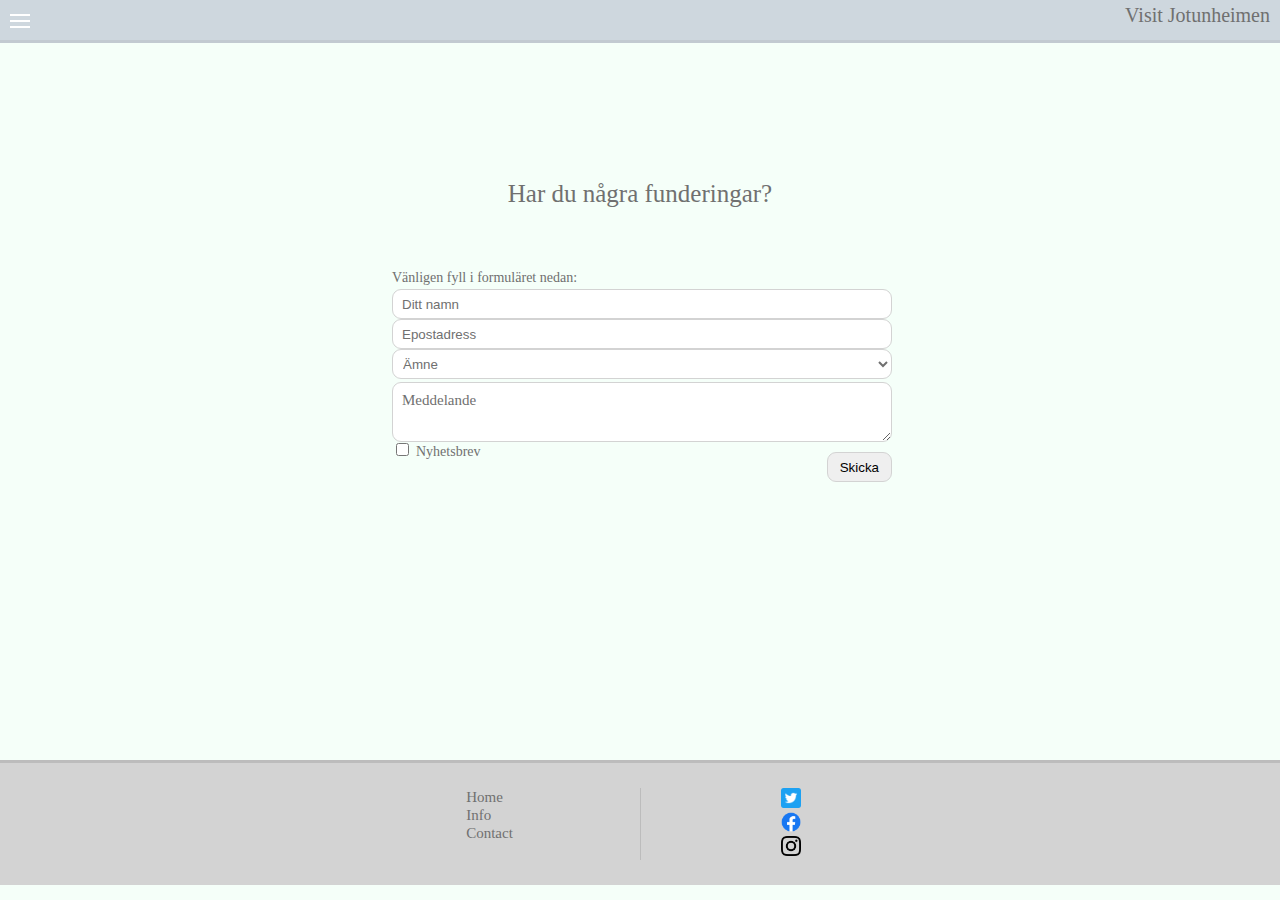
==== src/contact.html @ 7ddc10fc "contact page added" ====
<!DOCTYPE html>
<html lang="en">
<head>
    <meta charset="UTF-8">
    <meta name="viewport" content="width=device-width, initial-scale=1.0"/>
    <meta name="keywords" content="Jotunheimen, Norway, Hiking, Nature">
    <meta name="description" content="Info about Jotunheimen">
    <meta name="author" content="Marcus Lentenius">

    <link rel="shortcut icon" href="img/favicon.png"/>
    <title>Visit Jotunheimen</title>

    <script src="https://ajax.googleapis.com/ajax/libs/jquery/3.4.1/jquery.min.js"></script>
    <script src="https://cdnjs.cloudflare.com/ajax/libs/popper.js/1.16.0/umd/popper.min.js"></script>
    <script src="https://maxcdn.bootstrapcdn.com/bootstrap/4.4.1/js/bootstrap.min.js"></script>

    <script src="js/contact.js"></script>

    <link rel="stylesheet" href="styles/general.css"/>
    <link rel="stylesheet" href="styles/contact.css"/>
</head>
<body>
<nav>
    <div class="menu">
        <div class="drop_menu_wrapper"
             data-toggle="collapse"
             data-target="#demo">
            <div class="drop_menu_icon"></div>
            <div class="drop_menu_icon"></div>
            <div class="drop_menu_icon"></div>
        </div>
        <a class="home" href="index.html">Visit Jotunheimen</a>
    </div>
    <div id="demo" class="menu_drop_down collapse">
        <a class="menu_links" href="index.html"> Home </a>
        <a class="menu_links" href="hiking.html"> Info </a>
        <a class="menu_links" href="contact.html"> Contact </a>
    </div>
</nav>
<header>
    <h1 id="contact_title">Har du några funderingar?</h1>
</header>
<section id="contact_form_section">
    <form>
        <fieldset id="contact_form">
            <p class="form_paragraph">
                Vänligen fyll i formuläret nedan:
            </p>
            <input class="contact_form_field" type="text" placeholder="Ditt namn">
            <input class="contact_form_field" type="text" placeholder="Epostadress">
            <select class="contact_form_selector">
                <option>Ämne</option>
                <option>Mer info</option>
                <option>Boka guidad tur</option>
                <option>Övrigt</option>
            </select>
            <textarea class="contact_form_text_area" placeholder="Meddelande"></textarea>
            <input id="newsletter" name="newsletter" type="checkbox"/> <label for="newsletter" id="newsletter_label">
            <p class="label_paragraph">Nyhetsbrev</p></label>
            <input id="contact_submit" class="contact_form_submit" type="button" value="Skicka"/>
        </fieldset>
    </form>
</section>
<footer class="footer">
    <div class="footer_links_wrapper">
        <div class="footer_links_centering">
            <a class="footer_links" href="index.html">Home</a>
            <br>
            <a class="footer_links" href="hiking.html">Info</a>
            <br>
            <a class="footer_links" href="contact.html">Contact</a>
        </div>
    </div>
    <div class="social_media_wrapper">
        <a class="social_media_link" href="https://twitter.com/jotunheimen_com">
            <img class="social_media_icon" src="img/twitter.png" alt="link to twitter"/>
        </a>
        <a class="social_media_link" href="https://www.facebook.com/Jotunheimennorway/">
            <img class="social_media_icon" src="img/facebook.png" alt="link to facebook"/>
        </a>
        <a class="social_media_link" href="https://www.instagram.com/visitjotunheimen/">
            <img class="social_media_icon" src="img/instagram.png" alt="link to instagram"/>
        </a>
    </div>
</footer>
</body>
</html>
---- src/styles/general.css ----
.collapse:not(.show) {
    display: none
}

.collapsing {
    position: relative;
    height: 0;
    overflow: hidden;
    transition: height .35s ease
}

div.menu {
    text-align: right;
    z-index: 1;
    background-color: #ced7de;
    border-bottom: #c2cad1 3px solid;
    width: 100%;
    height: 40px;
    position: fixed;
    top: 0;
}

div.menu_drop_down {
    width: 100%;
    top: 40px;
    position: fixed;
    text-align: right;
    z-index: 1;
    background-color: #c2cad1;
    border-bottom: #7f9da1 solid 3px;
}

div.drop_menu_icon {
    width: 20px;
    height: 2px;
    margin-bottom: 4px;
    background-color: white;
}


a.menu_links {
    color: #707070;
    text-decoration: none;
    margin-right: 10px;
    font-size: 15px;
    position: relative;
    bottom: 3px;
}

div.drop_menu_wrapper {
    padding-left: 10px;
    padding-top: 14px;
    float: left;
}

div.drop_menu_wrapper:hover {
    cursor: pointer;
}

div.social_media_wrapper {
    flex-basis: 50%;
    max-width: 300px;
    display: flex;
    flex-direction: column;
    align-items: center;
    border-left: solid #bcbcbc 1px;
}

div.footer_links_wrapper {
    flex-basis: 50%;
    max-width: 300px;
}

a.footer_links {
    color: #707070;
    font-size: 15px;
    text-decoration: none;
}

div.footer_links_centering {
    display: inline-block;
    position: relative;
    left: 50%;
    transform: translateX(-50%);
}

footer.footer {
    display: flex;
    justify-content: center;
    padding: 25px 0;
    background-color: #d3d3d3;
    border-top: #bcbcbc 3px solid;
}

a.home {
    font-size: 20px;
    top: 4px;
    position: relative;
    margin: 10px;
    color: #707070;
    text-decoration: none;
}

a.social_media_link {
    text-decoration: none;
}

body {
    margin: 0;
    background: #f5fff9;
    font-family: Calibri, serif;
}

h1, h2, h3, h4, h5, h6 {
    font-weight: 500;
}

img.social_media_icon {
    height: 20px;
}
---- src/styles/contact.css ----
#contact_title {
    color: #707070;
    font-weight: 300;
    font-size: 25px;
    text-align: center;
    position: relative;
    top: 20vh;
    margin: 0;
}

p.form_paragraph {
    font-size: 14px;
    color: #707070;
    margin-bottom: 3px;
    margin-top: 0;
}

p.label_paragraph {
    font-size: 14px;
    color: #707070;
    margin-bottom: 3px;
    margin-top: 0;
    display: inline-block;
}

input.contact_form_field {
    border: 1px solid #d3d3d3;
    padding: 9px;
    border-radius: 9px;
    height: 30px;
    width: 100%;
    box-sizing: border-box;
    text-decoration-color: lightgrey;
}

input.contact_form_field:focus {
    outline: none;
    border: 1px solid #929292;
}

input.contact_form_field::placeholder {
    margin-left: 5px;
    color: #707070;
}

textarea.contact_form_text_area:focus {
    outline: none;
    border: 1px solid #929292;
}

textarea.contact_form_text_area {
    border: 1px solid #d3d3d3;
    padding: 9px;
    border-radius: 9px;
    min-height: 60px;
    margin-bottom: -6px;
    width: 100%;
    box-sizing: border-box;
    text-decoration-color: lightgrey;
    resize: vertical;
}

textarea.contact_form_text_area::placeholder {
    color: #707070;
    font-family: Calibri, serif;
    font-size: 15px;
}

select.contact_form_selector {
    border: 1px solid #d3d3d3;
    padding: 6px;
    border-radius: 9px;
    height: 30px;
    margin-bottom: 3px;
    width: 100%;
    color: #707070;
    box-sizing: border-box;
    background-color: white;
}

select.contact_form_selector:focus {
    outline: none;
    border: 1px solid #929292;
}


input.contact_form_submit {
    height: 30px;
    border-radius: 9px;
    border: 1px solid #d3d3d3;
    padding: 0 12px;
    margin: 12px 0 20px 0;
    float: right;
}

#contact_form {
    min-height: calc(70vh - 140px);
    max-width: 500px;
    padding: 0;
    border: none;
    width: 95%;
    left: 50%;
    transform: translateX(-50%);
    position: relative;
}

div.form_submitted {
    height: 300px;
    width: 100%;
}

h2.thank_note {
    font-size: 25px;
    position: relative;
    font-weight: 400;
    top: 25%;
    margin: 0;
    text-align: center;
    transform: translateY(-50%);
    color: #707070;
}

header {
    height: 30vh;
}

footer {
    bottom: 0;
    width: 100vw;
    position: relative;
}

body {
    min-height: 100vh;
    position: relative;
}
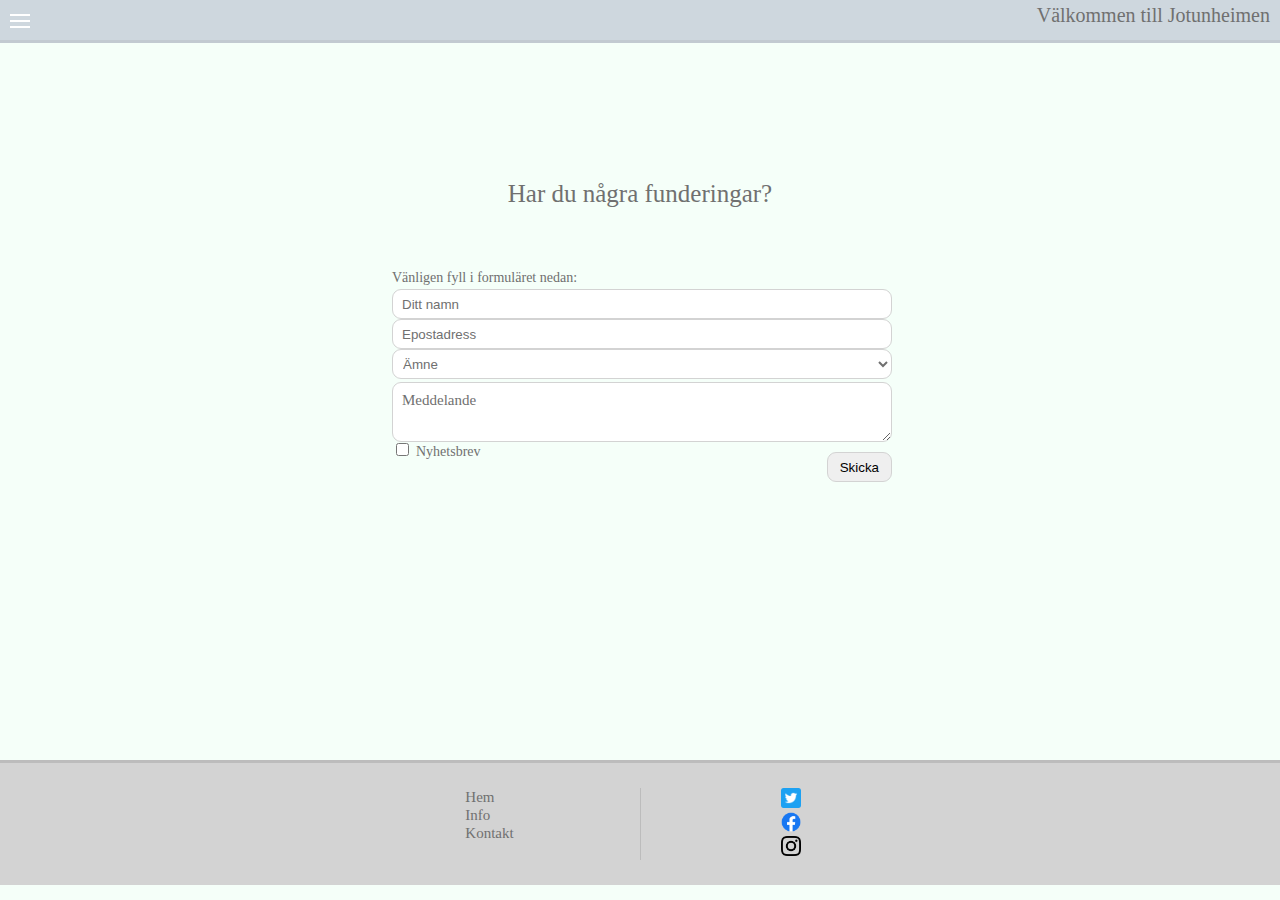
==== commit 65216c14: "contact page added" ====
--- a/src/contact.html
+++ b/src/contact.html
@@ -8,38 +8,27 @@
     <meta name="author" content="Marcus Lentenius">
 
     <link rel="shortcut icon" href="img/favicon.png"/>
-    <title>Visit Jotunheimen</title>
+    <title>Hälsa på i Jotunheimen</title>
 
     <script src="https://ajax.googleapis.com/ajax/libs/jquery/3.4.1/jquery.min.js"></script>
     <script src="https://cdnjs.cloudflare.com/ajax/libs/popper.js/1.16.0/umd/popper.min.js"></script>
     <script src="https://maxcdn.bootstrapcdn.com/bootstrap/4.4.1/js/bootstrap.min.js"></script>
 
     <script src="js/contact.js"></script>
+    <script src="js/general.js"></script>
 
     <link rel="stylesheet" href="styles/general.css"/>
     <link rel="stylesheet" href="styles/contact.css"/>
 </head>
 <body>
+
 <nav>
-    <div class="menu">
-        <div class="drop_menu_wrapper"
-             data-toggle="collapse"
-             data-target="#demo">
-            <div class="drop_menu_icon"></div>
-            <div class="drop_menu_icon"></div>
-            <div class="drop_menu_icon"></div>
-        </div>
-        <a class="home" href="index.html">Visit Jotunheimen</a>
-    </div>
-    <div id="demo" class="menu_drop_down collapse">
-        <a class="menu_links" href="index.html"> Home </a>
-        <a class="menu_links" href="hiking.html"> Info </a>
-        <a class="menu_links" href="contact.html"> Contact </a>
-    </div>
 </nav>
+
 <header>
     <h1 id="contact_title">Har du några funderingar?</h1>
 </header>
+
 <section id="contact_form_section">
     <form>
         <fieldset id="contact_form">
@@ -61,27 +50,8 @@
         </fieldset>
     </form>
 </section>
+
 <footer class="footer">
-    <div class="footer_links_wrapper">
-        <div class="footer_links_centering">
-            <a class="footer_links" href="index.html">Home</a>
-            <br>
-            <a class="footer_links" href="hiking.html">Info</a>
-            <br>
-            <a class="footer_links" href="contact.html">Contact</a>
-        </div>
-    </div>
-    <div class="social_media_wrapper">
-        <a class="social_media_link" href="https://twitter.com/jotunheimen_com">
-            <img class="social_media_icon" src="img/twitter.png" alt="link to twitter"/>
-        </a>
-        <a class="social_media_link" href="https://www.facebook.com/Jotunheimennorway/">
-            <img class="social_media_icon" src="img/facebook.png" alt="link to facebook"/>
-        </a>
-        <a class="social_media_link" href="https://www.instagram.com/visitjotunheimen/">
-            <img class="social_media_icon" src="img/instagram.png" alt="link to instagram"/>
-        </a>
-    </div>
 </footer>
 </body>
 </html>